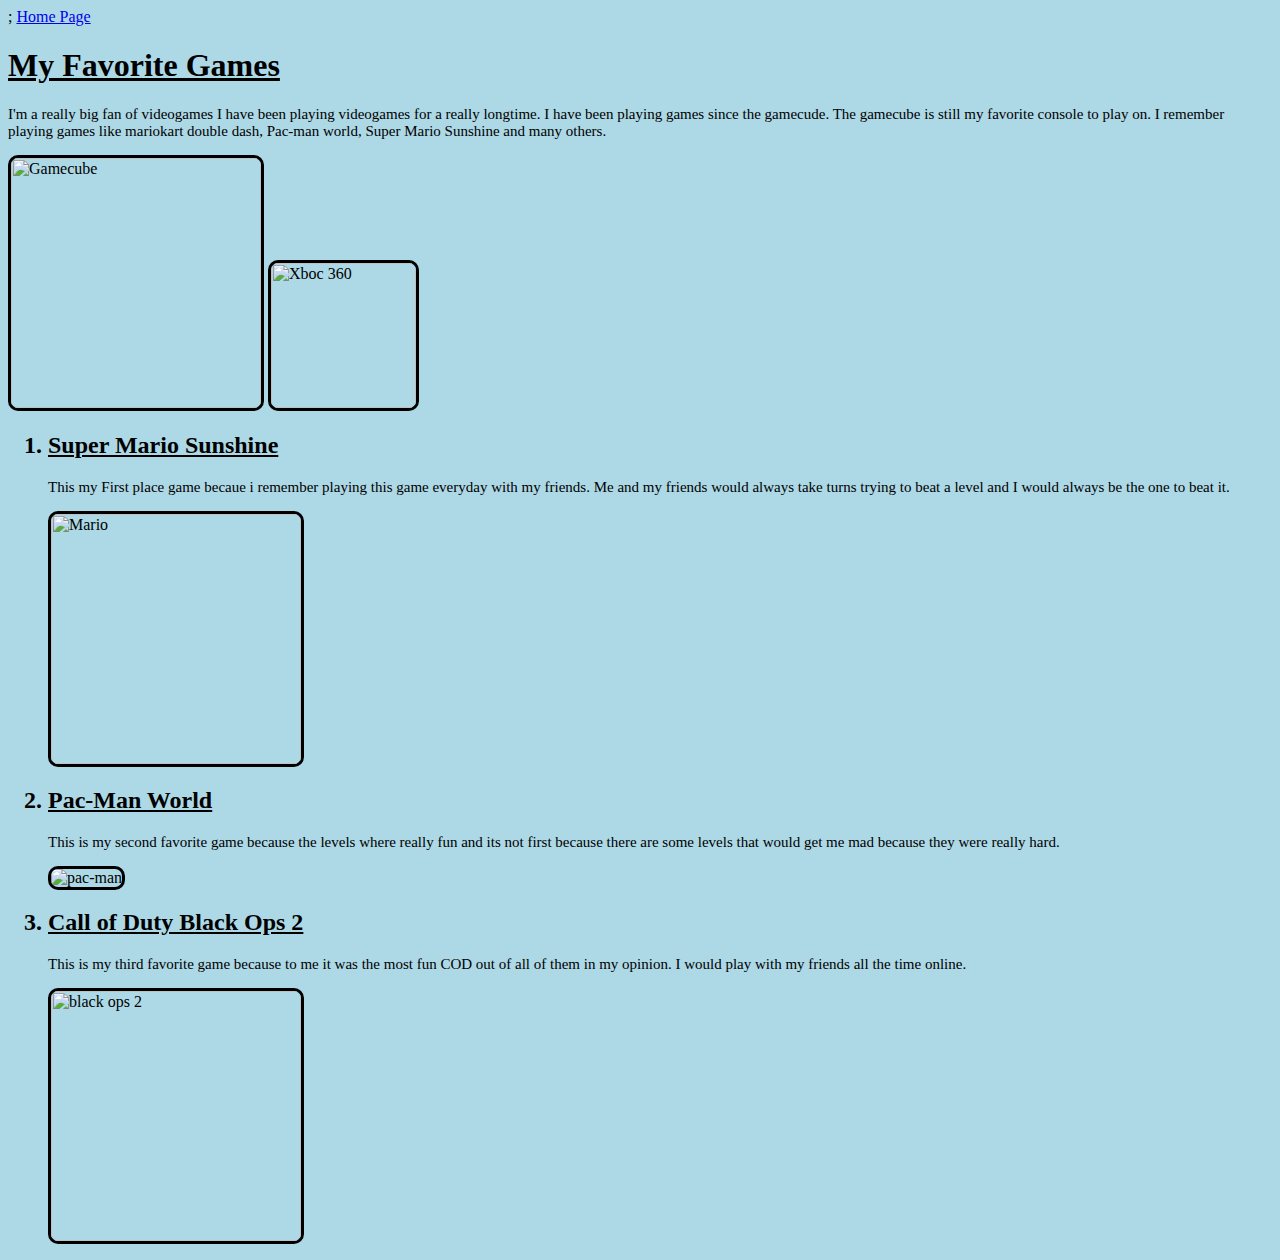
==== gamesTest.html @ 7119c27d "added new files" ====
;<!DOCTYPE html>
<html>
  <head>
    <a href="htmltest.html">Home Page</a>
    <link rel="stylesheet" href="cssTest.css">
</head>
<body>
    <h1>My Favorite Games</h1>
    <p>I'm a really big fan of videogames I have been playing videogames for a really longtime. I have been playing games since the gamecude. The gamecube is still my favorite console to play on. I remember playing games like mariokart double dash, Pac-man world, Super Mario Sunshine and many others.</p>
    <img src="GameCube-Set.jpg" alt="Gamecube"width="250"/>
    <img src="Xbox%20360.jpeg" alt="Xboc 360" Width="145"/>
    <ol>
      <h2><li>Super Mario Sunshine</li></h2><p>This my First place game becaue i remember playing this game everyday with my friends. Me and my friends would always take turns trying to beat a level and I would always be the one to beat it.</p><img src="SuperMarioSunshine.jpg" alt="Mario" Width="250"/>
      <h2><li>Pac-Man World</li></h2><p>This is my second favorite game because the levels where really fun and its not first because there are some levels that would get me mad because they were really hard.</p><img src="Pac-Man_World_2_Coverart.png" alt="pac-man"/>
      <h2><li>Call of Duty Black Ops 2</li></h2><p>This is my third favorite game because to me it was the most fun COD out of all of them in my opinion. I would play with my friends all the time online.</p><img src="Call-of-Duty-Black-Ops-2-798641.jpg" alt="black ops 2" width="250"/>
      </ol>
  </body>
</html>
---- cssTest.css ----
body {
    background: lightblue;
  }
  p {
    color: black;
    font-family: cursive;
    font-size: 15px;
  }
  h1 {
    font-weight: bold;
    text-decoration: underline; 
    color:black;
  }
  h2 {
    color:black;
    text-decoration: underline; 
  }
  img {
     border-color:black;   
     border-style:solid;
     border-radius: 10px;
     border-width: 3px;
  
    
  }
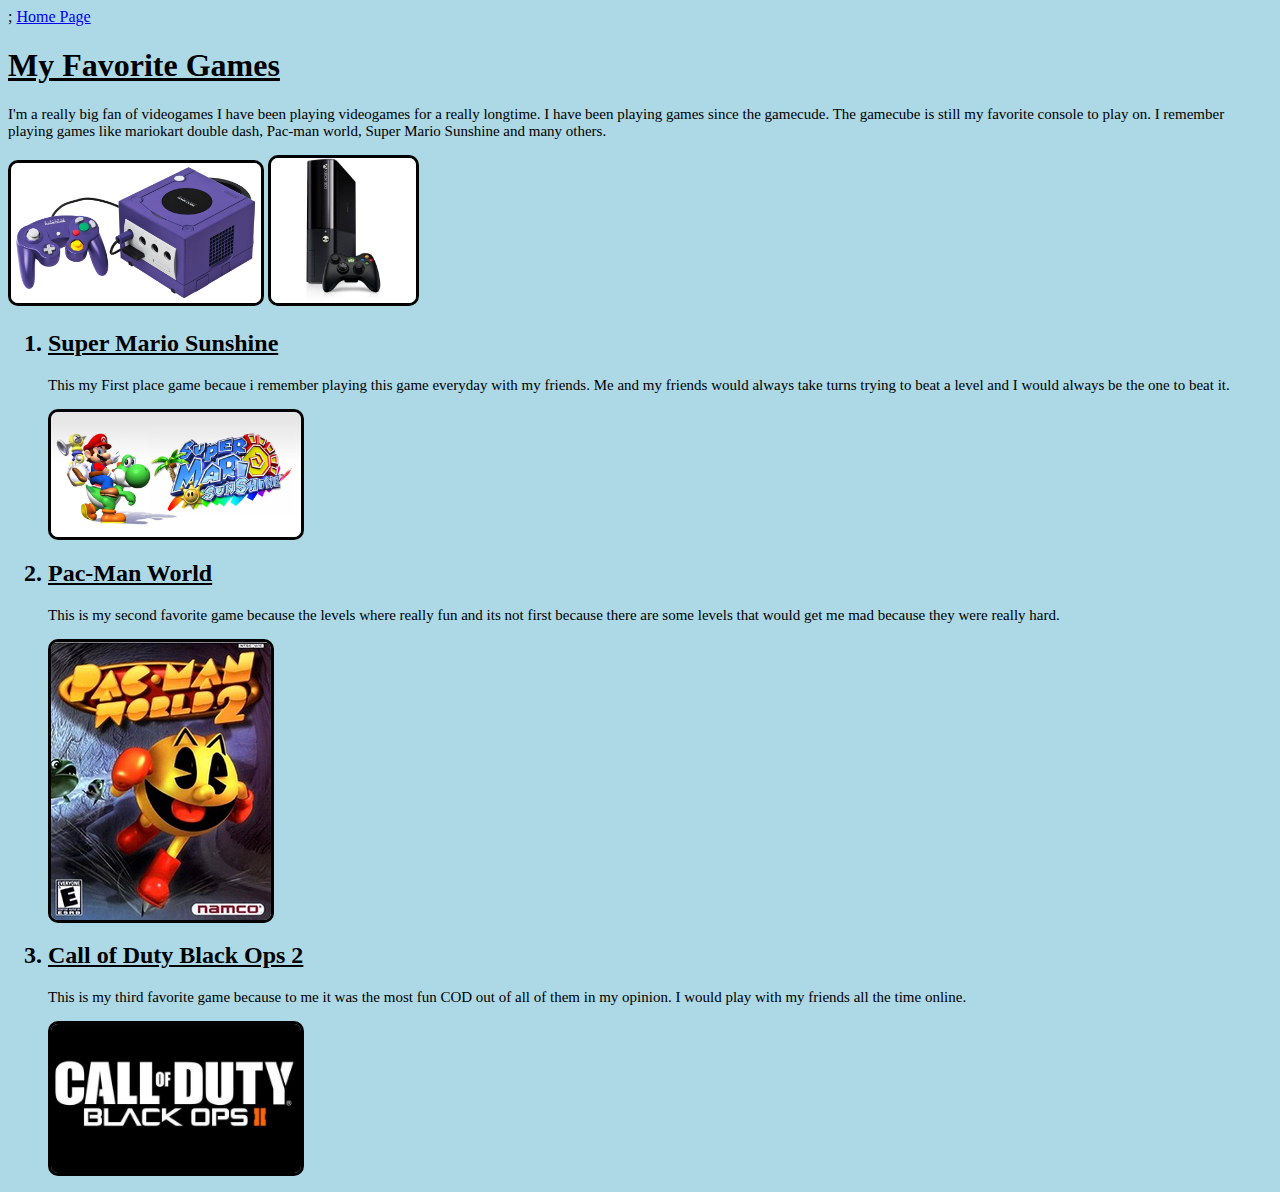
==== commit 88452f94: "fixed reference link" ====
--- a/gamesTest.html
+++ b/gamesTest.html
@@ -1,7 +1,7 @@
 ;<!DOCTYPE html>
 <html>
   <head>
-    <a href="htmltest.html">Home Page</a>
+    <a href="index.html">Home Page</a>
     <link rel="stylesheet" href="cssTest.css">
 </head>
 <body>
